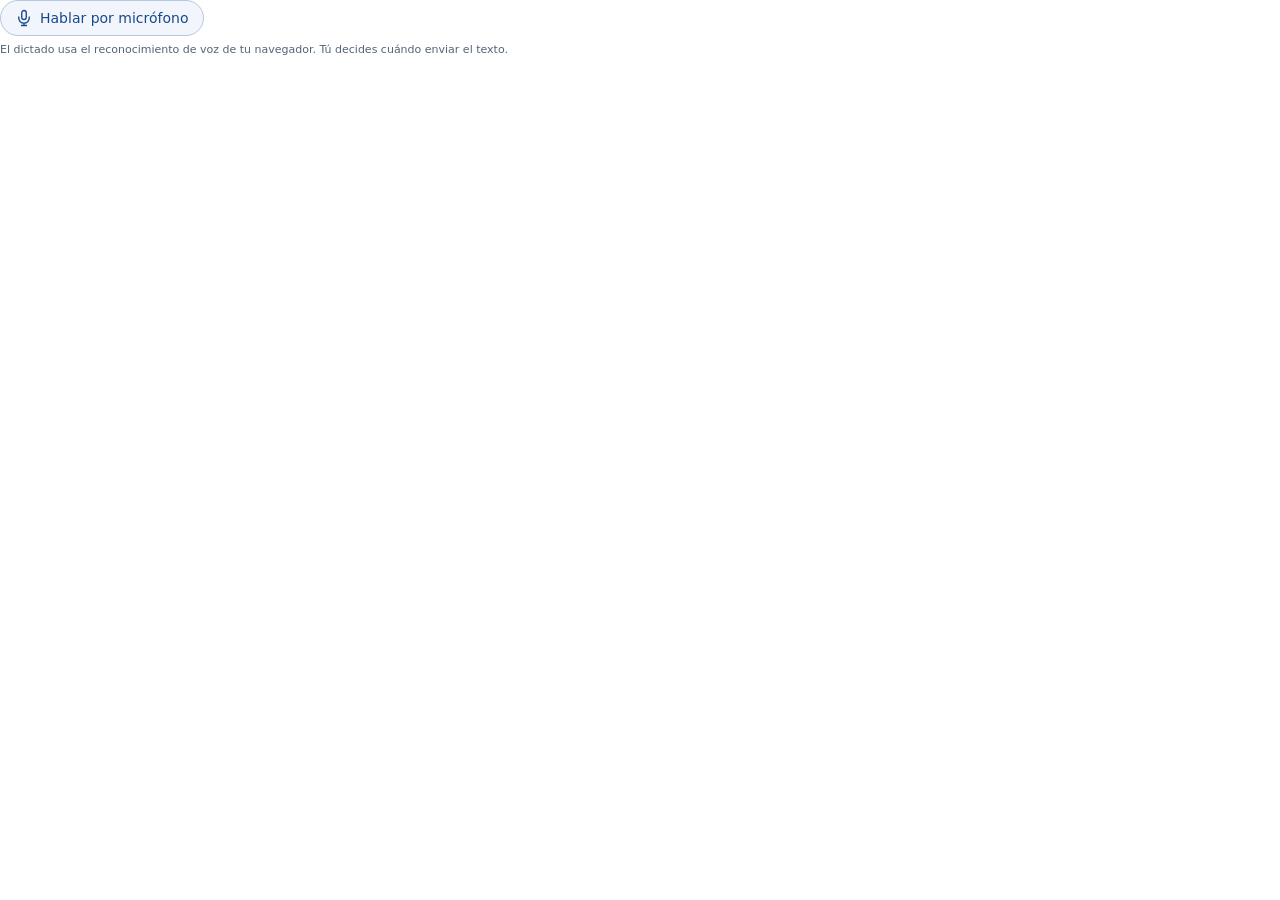
==== src/app/assets/voice_input/index.html @ 7ba7c2f5 "Agregar dictado y voz opcional con conversación más natural en ambos chats" ====
<!doctype html>
<html lang="es"><head><meta charset="utf-8"><meta name="viewport" content="width=device-width, initial-scale=1">
<style>
*{box-sizing:border-box}body{margin:0;font:14px system-ui,sans-serif;color:#23364d;background:transparent}
button{font:inherit;border:1px solid #b4c7df;border-radius:20px;padding:8px 14px;background:#f2f6fc;color:#164a86;cursor:pointer;display:inline-flex;align-items:center;gap:7px}
button:disabled{opacity:.55;cursor:default}button:focus-visible,textarea:focus-visible{outline:3px solid #6ba8ed;outline-offset:2px}
button[aria-pressed=true]{background:#fff1f1;border-color:#d86b6b;color:#9c2424}
svg{width:18px;height:18px}#status{margin-left:9px;font-size:12px}#review{margin-top:10px}label{display:block;margin-bottom:5px}
textarea{display:block;width:100%;height:70px;resize:vertical;border:1px solid #aebfd5;border-radius:10px;padding:8px;font:inherit;margin-bottom:8px}
#send{background:#1457a4;color:white}#cancel{margin-left:6px}#help{font-size:11px;color:#52647a;margin:7px 0} [hidden]{display:none!important}
</style></head><body>
<button id="mic" type="button" aria-pressed="false" aria-label="Dictar mensaje por micrófono">
<svg viewBox="0 0 24 24" fill="none" stroke="currentColor" stroke-width="1.8" aria-hidden="true"><rect x="9" y="2" width="6" height="12" rx="3"/><path d="M5 10v2a7 7 0 0 0 14 0v-2M12 19v3M8 22h8"/></svg><span id="mic-label">Hablar por micrófono</span></button>
<button id="listen" type="button" hidden aria-label="Escuchar la respuesta del asistente">Escuchar respuesta</button>
<button id="stop-voice" type="button" hidden>Detener voz</button>
<span id="status" role="status" aria-live="polite"></span>
<div id="review" hidden><label for="draft">Revisa tu mensaje antes de enviarlo</label><textarea id="draft" maxlength="2000"></textarea><button id="send" type="button">Enviar mensaje</button><button id="cancel" type="button">Descartar</button></div>
<p id="help">El dictado usa el reconocimiento de voz de tu navegador. Tú decides cuándo enviar el texto.</p>
<script>
const $=id=>document.getElementById(id);
const post=(type,extra={})=>window.parent.postMessage({isStreamlitMessage:true,type,...extra},"*");
const resize=()=>post("streamlit:setFrameHeight",{height:document.body.scrollHeight+8});
const Speech=window.SpeechRecognition||window.webkitSpeechRecognition;
let recognition=null,listening=false,enabled=true;
let replyText="",lastSpeechId="",currentSpeechId="",reading=false,activeUtterance=null;
const synthesis=window.speechSynthesis;
function stopReading(){activeUtterance=null;if(synthesis)synthesis.cancel();reading=false;$("stop-voice").hidden=true}
function speakReply(){
 if(!synthesis||!window.SpeechSynthesisUtterance){status("Tu navegador no dispone de lectura en voz alta.");return}
 if(!replyText||listening)return;
 stopReading();
 const utterance=new SpeechSynthesisUtterance(replyText);utterance.lang="es-CL";utterance.rate=1;
 const voices=synthesis.getVoices();
 const voice=voices.find(v=>v.lang.toLowerCase()==="es-cl")||voices.find(v=>v.lang.toLowerCase().startsWith("es"));
 if(voice)utterance.voice=voice;
 utterance.onstart=()=>{if(activeUtterance!==utterance)return;reading=true;$("stop-voice").hidden=false;status("Leyendo la respuesta…")};
 utterance.onend=()=>{if(activeUtterance!==utterance)return;activeUtterance=null;reading=false;$("stop-voice").hidden=true;if(!listening)status("");resize()};
 utterance.onerror=event=>{if(activeUtterance!==utterance)return;activeUtterance=null;reading=false;$("stop-voice").hidden=true;
  if(!["canceled","interrupted"].includes(event.error))status("Pulsa Escuchar respuesta para iniciar la voz.");resize()};
 activeUtterance=utterance;lastSpeechId=currentSpeechId;synthesis.speak(utterance);
}
$("listen").onclick=speakReply;
$("stop-voice").onclick=()=>{stopReading();status("Lectura detenida.")};
function status(text){$("status").textContent=text;resize()}
function setListening(value){listening=value;$("mic").setAttribute("aria-pressed",String(value));$("mic-label").textContent=value?"Detener dictado":"Hablar por micrófono";$("send").disabled=value||!$("draft").value.trim();resize()}
function clearDraft(){ $("draft").value="";$("review").hidden=true;resize() }
$("draft").oninput=()=>{$("send").disabled=listening||!$("draft").value.trim();resize()};
$("mic").onclick=()=>{
 if(!Speech||!enabled)return;
 if(listening){recognition.stop();return}
 stopReading();
 recognition=new Speech();recognition.lang="es-CL";recognition.interimResults=true;recognition.continuous=false;
 const previous=$("draft").value.trim();
 recognition.onstart=()=>{setListening(true);status("Escuchando…")};
 recognition.onresult=event=>{
  let text="";for(let i=0;i<event.results.length;i++)text+=event.results[i][0].transcript+" ";
  $("draft").value=((previous?previous+" ":"")+text.trim()).slice(0,2000);$("review").hidden=false;resize();
 };
 recognition.onerror=event=>{
  const errors={"not-allowed":"Permite el micrófono en tu navegador para dictar.","service-not-allowed":"El navegador no permite el dictado. Puedes escribir tu mensaje.","audio-capture":"No se encontró un micrófono disponible.","no-speech":"No alcancé a escuchar. Inténtalo otra vez.","network":"No pude conectar el dictado. Revisa tu conexión o escribe tu mensaje.","aborted":"Dictado detenido."};
  status(errors[event.error]||"No pude iniciar el dictado. Puedes seguir escribiendo.");
 };
 recognition.onend=()=>{setListening(false);if($("status").textContent==="Escuchando…")status($("draft").value.trim()?"Puedes revisar y enviar tu mensaje.":"No se detectó voz. Inténtalo otra vez.")};
 try{recognition.start()}catch(error){setListening(false);status("No pude iniciar el micrófono. Puedes escribir tu mensaje.")}
};
$("send").onclick=()=>{
 const text=$("draft").value.trim();if(!text||listening)return;
 post("streamlit:setComponentValue",{value:{id:crypto.randomUUID(),text},dataType:"json"});
 clearDraft();status("Mensaje enviado.");
};
$("cancel").onclick=()=>{if(recognition&&listening)recognition.abort();clearDraft();status("Dictado descartado.")};
window.addEventListener("pagehide",()=>{if(recognition)recognition.abort();stopReading()});
window.addEventListener("message",event=>{
 if(event.source!==window.parent||event.data?.type!=="streamlit:render")return;
 enabled=!event.data.disabled;$("mic").disabled=!enabled||!Speech;
 const args=event.data.args||{};replyText=args.reply_text||"";currentSpeechId=args.speech_id||"";
 $("listen").hidden=!replyText;$("listen").disabled=!synthesis||listening;
 if(!args.read_aloud){stopReading();lastSpeechId=""}
 else if(replyText&&currentSpeechId!==lastSpeechId)speakReply();
 if(!Speech)status("Tu navegador no admite dictado. Puedes escribir tu mensaje.");resize();
});
post("streamlit:componentReady",{apiVersion:1});resize();
</script></body></html>
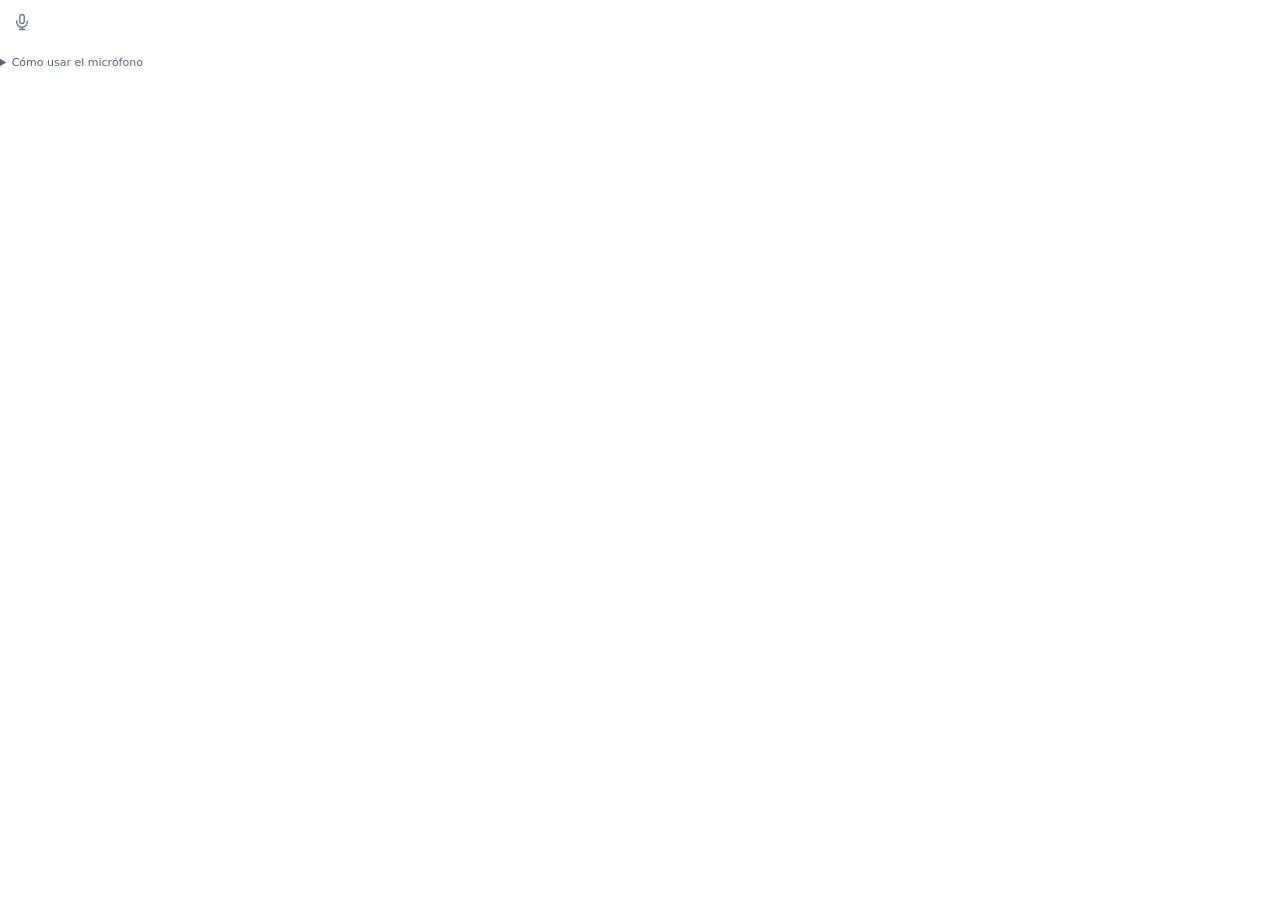
==== commit 3a9b0e33: "Agrega preguntas animadas al chat y simplifica el micrófono" ====
--- a/src/app/assets/voice_input/index.html
+++ b/src/app/assets/voice_input/index.html
@@ -5,17 +5,24 @@
 button{font:inherit;border:1px solid #b4c7df;border-radius:20px;padding:8px 14px;background:#f2f6fc;color:#164a86;cursor:pointer;display:inline-flex;align-items:center;gap:7px}
 button:disabled{opacity:.55;cursor:default}button:focus-visible,textarea:focus-visible{outline:3px solid #6ba8ed;outline-offset:2px}
 button[aria-pressed=true]{background:#fff1f1;border-color:#d86b6b;color:#9c2424}
+#mic{min-width:44px;min-height:44px;justify-content:center;padding:10px;border-color:transparent;background:transparent;color:#60798e}
+#mic:hover{background:#edf4fb;color:#0f69b4;border-color:#d5e4f2}
+#mic[aria-pressed=true]{background:#fff1f1;border-color:#d86b6b;color:#9c2424}
+#mic[aria-pressed=false] #mic-label{position:absolute;width:1px;height:1px;padding:0;margin:-1px;overflow:hidden;clip-path:inset(50%);white-space:nowrap}
+#help summary{cursor:pointer;width:fit-content;min-height:24px;line-height:24px}
+#help p{margin:4px 0 0;max-width:480px;line-height:1.5}
+@media(prefers-reduced-motion:no-preference){#mic{transition:background-color 160ms,color 160ms,border-color 160ms}}
 svg{width:18px;height:18px}#status{margin-left:9px;font-size:12px}#review{margin-top:10px}label{display:block;margin-bottom:5px}
 textarea{display:block;width:100%;height:70px;resize:vertical;border:1px solid #aebfd5;border-radius:10px;padding:8px;font:inherit;margin-bottom:8px}
 #send{background:#1457a4;color:white}#cancel{margin-left:6px}#help{font-size:11px;color:#52647a;margin:7px 0} [hidden]{display:none!important}
 </style></head><body>
-<button id="mic" type="button" aria-pressed="false" aria-label="Dictar mensaje por micrófono">
+<button id="mic" type="button" aria-pressed="false" aria-label="Dictar mensaje por micrófono" title="Activar micrófono para dictar">
 <svg viewBox="0 0 24 24" fill="none" stroke="currentColor" stroke-width="1.8" aria-hidden="true"><rect x="9" y="2" width="6" height="12" rx="3"/><path d="M5 10v2a7 7 0 0 0 14 0v-2M12 19v3M8 22h8"/></svg><span id="mic-label">Hablar por micrófono</span></button>
 <button id="listen" type="button" hidden aria-label="Escuchar la respuesta del asistente">Escuchar respuesta</button>
 <button id="stop-voice" type="button" hidden>Detener voz</button>
 <span id="status" role="status" aria-live="polite"></span>
 <div id="review" hidden><label for="draft">Revisa tu mensaje antes de enviarlo</label><textarea id="draft" maxlength="2000"></textarea><button id="send" type="button">Enviar mensaje</button><button id="cancel" type="button">Descartar</button></div>
-<p id="help">El dictado usa el reconocimiento de voz de tu navegador. Tú decides cuándo enviar el texto.</p>
+<details id="help"><summary>Cómo usar el micrófono</summary><p>Pulsa el ícono del micrófono y permite su uso cuando el navegador lo solicite. Revisa el dictado antes de enviarlo.</p><p>El dictado usa el reconocimiento de voz de tu navegador. Tú decides cuándo enviar el texto.</p></details>
 <script>
 const $=id=>document.getElementById(id);
 const post=(type,extra={})=>window.parent.postMessage({isStreamlitMessage:true,type,...extra},"*");
@@ -39,10 +46,11 @@
   if(!["canceled","interrupted"].includes(event.error))status("Pulsa Escuchar respuesta para iniciar la voz.");resize()};
  activeUtterance=utterance;lastSpeechId=currentSpeechId;synthesis.speak(utterance);
 }
+$("help").addEventListener("toggle",resize);
 $("listen").onclick=speakReply;
 $("stop-voice").onclick=()=>{stopReading();status("Lectura detenida.")};
 function status(text){$("status").textContent=text;resize()}
-function setListening(value){listening=value;$("mic").setAttribute("aria-pressed",String(value));$("mic-label").textContent=value?"Detener dictado":"Hablar por micrófono";$("send").disabled=value||!$("draft").value.trim();resize()}
+function setListening(value){listening=value;$("mic").title=value?"Detener dictado":"Activar micrófono para dictar";$("mic").setAttribute("aria-label",value?"Detener dictado":"Dictar mensaje por micrófono");$("mic").setAttribute("aria-pressed",String(value));$("mic-label").textContent=value?"Detener dictado":"Hablar por micrófono";$("send").disabled=value||!$("draft").value.trim();resize()}
 function clearDraft(){ $("draft").value="";$("review").hidden=true;resize() }
 $("draft").oninput=()=>{$("send").disabled=listening||!$("draft").value.trim();resize()};
 $("mic").onclick=()=>{
@@ -75,7 +83,7 @@
  enabled=!event.data.disabled;$("mic").disabled=!enabled||!Speech;
  const args=event.data.args||{};replyText=args.reply_text||"";currentSpeechId=args.speech_id||"";
  $("listen").hidden=!replyText;$("listen").disabled=!synthesis||listening;
- if(!args.read_aloud){stopReading();lastSpeechId=""}
+ if(!replyText||!args.read_aloud){stopReading();lastSpeechId=""}
  else if(replyText&&currentSpeechId!==lastSpeechId)speakReply();
  if(!Speech)status("Tu navegador no admite dictado. Puedes escribir tu mensaje.");resize();
 });
